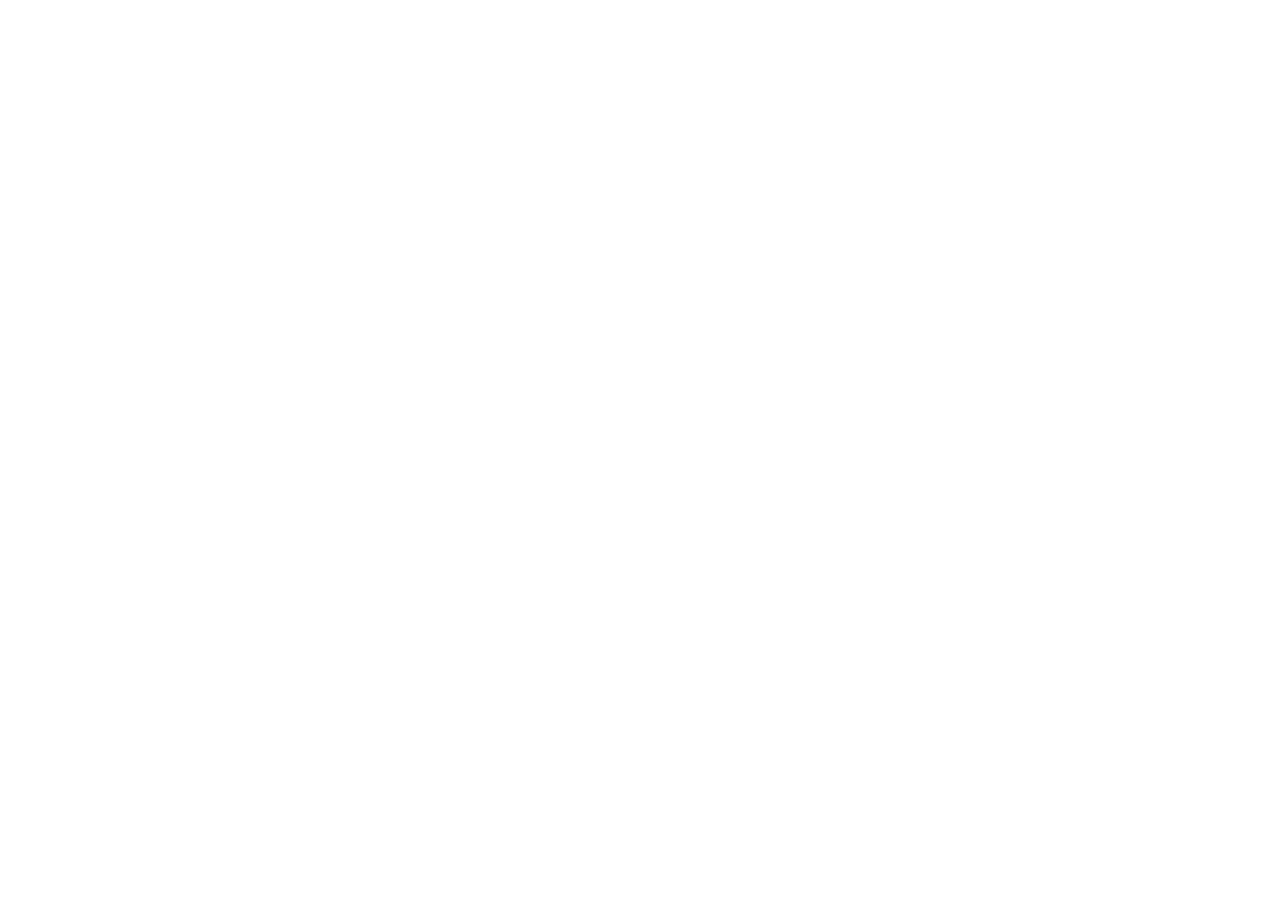
==== index.html @ 5bfc3f1b "Auto-generated commit" ====
<!doctype html>
<html lang="en">
<head>
  <meta charset="utf-8">
  <title>Webapp</title>
  <base href="https://posmicanomaly.github.io/css-animations/">  <meta name="viewport" content="width=device-width, initial-scale=1">
  <link rel="icon" type="image/x-icon" href="favicon.ico">
<link rel="stylesheet" href="styles.d7829eb6d9875535e03f.css"></head>
<body>
  <app-root></app-root>
<script src="runtime-es2015.edb2fcf2778e7bf1d426.js" type="module"></script><script src="runtime-es5.edb2fcf2778e7bf1d426.js" nomodule defer></script><script src="polyfills-es5.ef4b1e1fc703b3ff76e3.js" nomodule defer></script><script src="polyfills-es2015.2987770fde9daa1d8a2e.js" type="module"></script><script src="main-es2015.567cb4ebd68a3ed80621.js" type="module"></script><script src="main-es5.567cb4ebd68a3ed80621.js" nomodule defer></script></body>
</html>
---- styles.d7829eb6d9875535e03f.css ----
body{margin:0;padding:0;overflow:hidden}
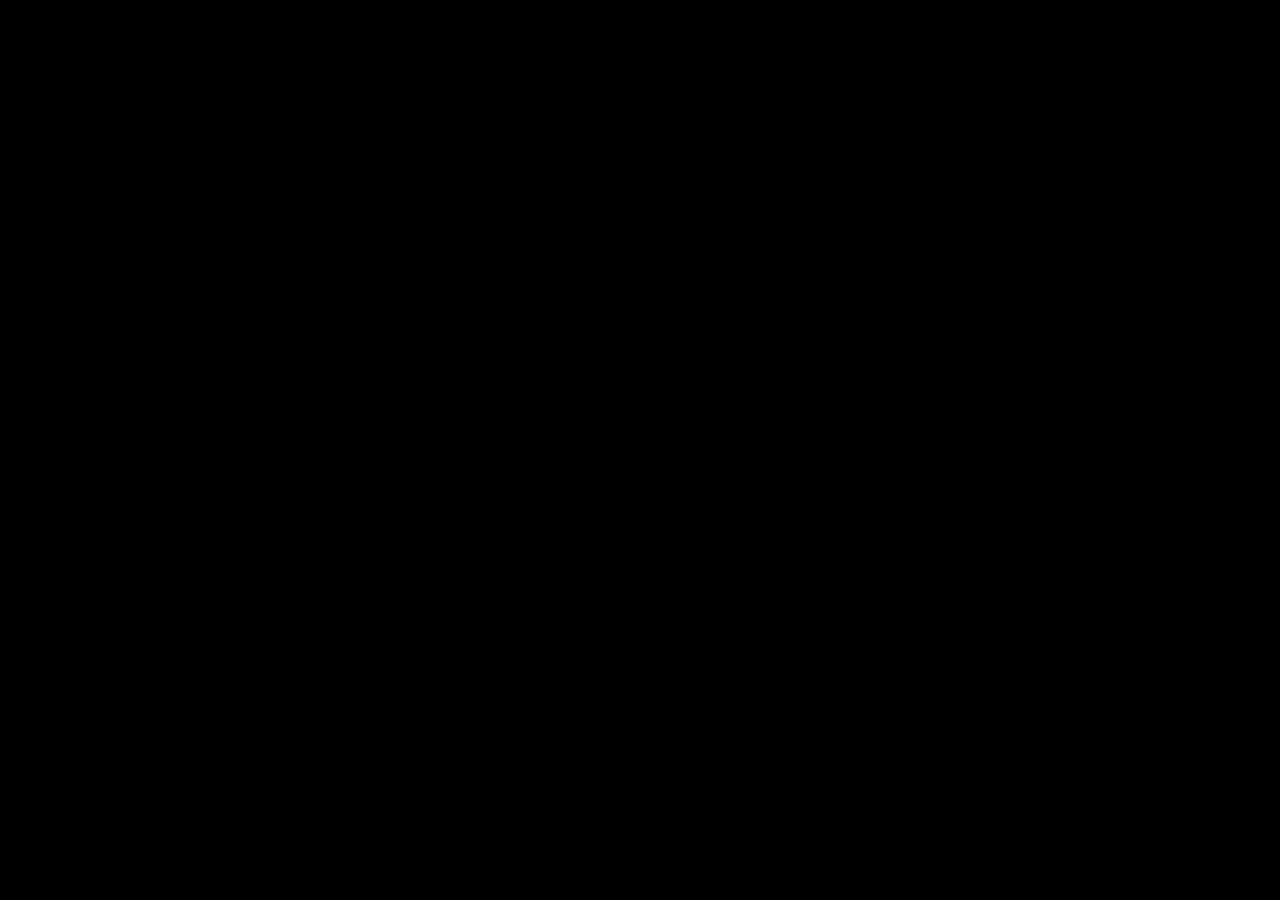
==== commit 94563835: "Auto-generated commit" ====
--- a/index.html
+++ b/index.html
@@ -5,8 +5,8 @@
   <title>Webapp</title>
   <base href="https://posmicanomaly.github.io/css-animations/">  <meta name="viewport" content="width=device-width, initial-scale=1">
   <link rel="icon" type="image/x-icon" href="favicon.ico">
-<link rel="stylesheet" href="styles.d7829eb6d9875535e03f.css"></head>
+<link rel="stylesheet" href="styles.9353a357198bcca7701d.css"></head>
 <body>
   <app-root></app-root>
-<script src="runtime-es2015.edb2fcf2778e7bf1d426.js" type="module"></script><script src="runtime-es5.edb2fcf2778e7bf1d426.js" nomodule defer></script><script src="polyfills-es5.ef4b1e1fc703b3ff76e3.js" nomodule defer></script><script src="polyfills-es2015.2987770fde9daa1d8a2e.js" type="module"></script><script src="main-es2015.567cb4ebd68a3ed80621.js" type="module"></script><script src="main-es5.567cb4ebd68a3ed80621.js" nomodule defer></script></body>
+<script src="runtime-es2015.edb2fcf2778e7bf1d426.js" type="module"></script><script src="runtime-es5.edb2fcf2778e7bf1d426.js" nomodule defer></script><script src="polyfills-es5.ef4b1e1fc703b3ff76e3.js" nomodule defer></script><script src="polyfills-es2015.2987770fde9daa1d8a2e.js" type="module"></script><script src="main-es2015.591169e26caed344e622.js" type="module"></script><script src="main-es5.591169e26caed344e622.js" nomodule defer></script></body>
 </html>
--- a/styles.9353a357198bcca7701d.css
+++ b/styles.9353a357198bcca7701d.css
@@ -0,0 +1 @@
+body{margin:0;padding:0;overflow:hidden;background:#000}